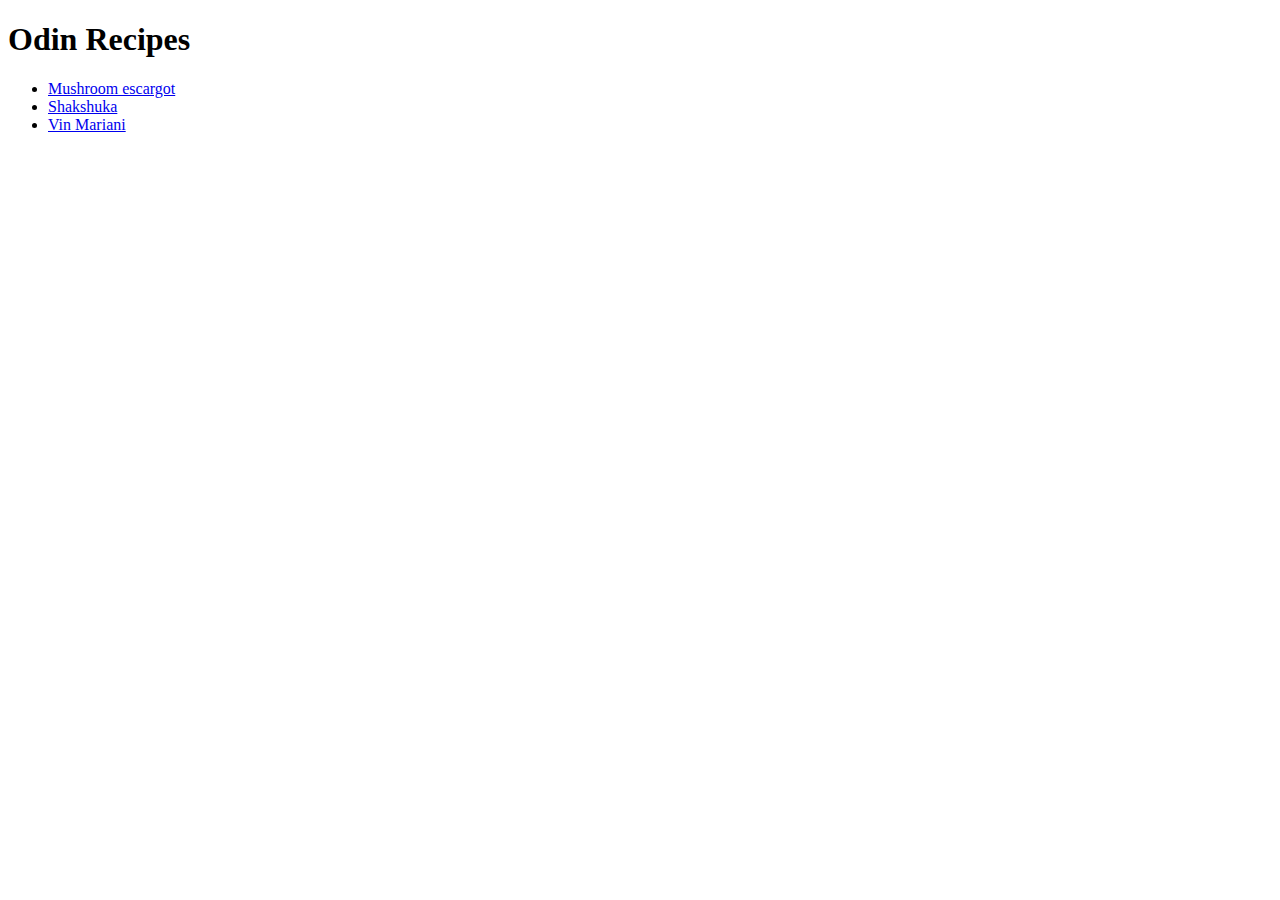
==== index.html @ f193c6cb "fix: Corrected links in index.html" ====
<!DOCTYPE html>
<html>
    <head>
        <meta charset="utf-8">
        <title>Recipe Project</title>
    </head>
    <body>
        <h1>Odin Recipes</h1>
        <ul>
            <li><a href="recipes/shroom-escargot.html">Mushroom escargot</a></li>
            <li><a href="recipes/shakshuka.html">Shakshuka</a></li>
            <li><a href="recipes/mariani.html">Vin Mariani</a></li>
        </ul>
    </body>
</html>
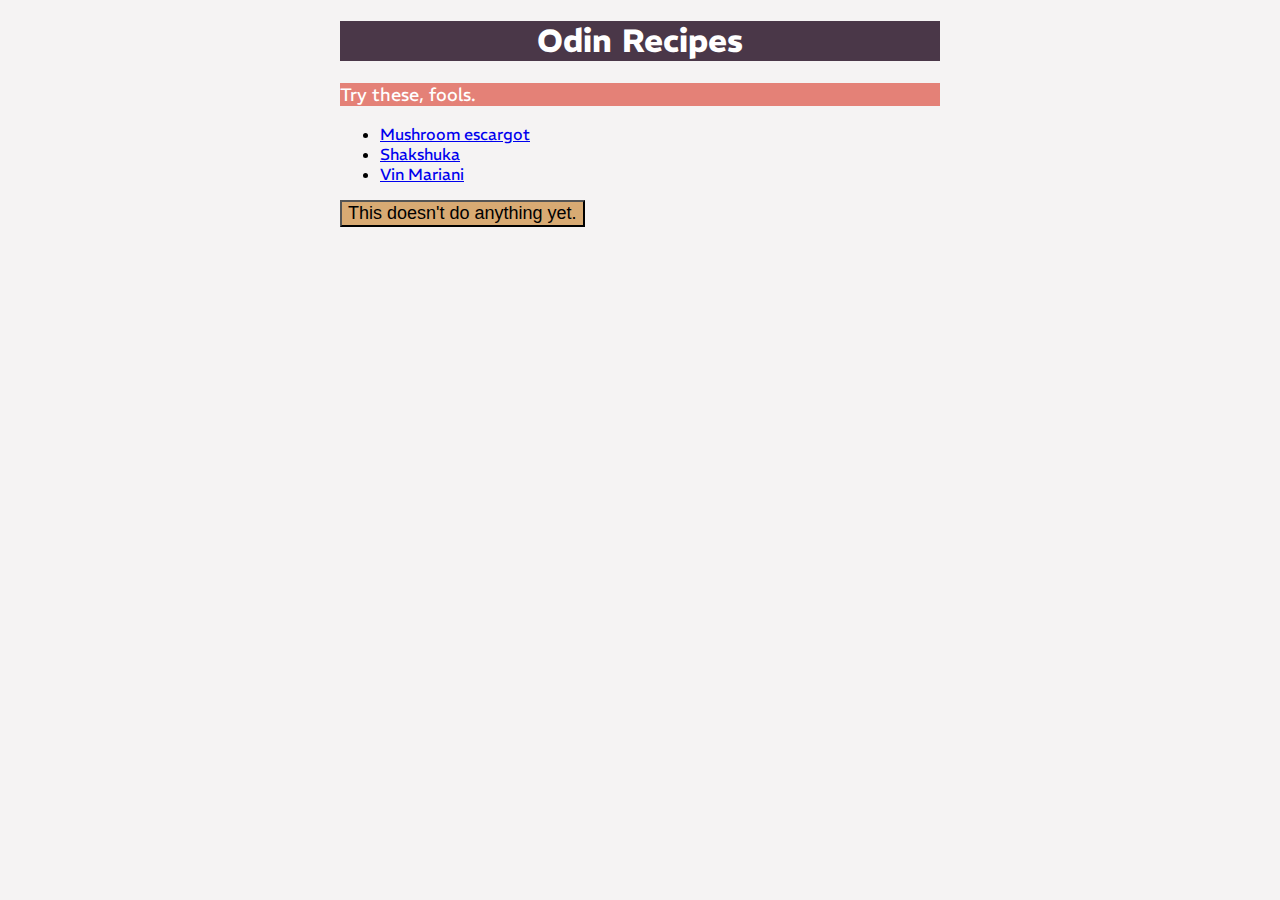
==== commit 7d54053d: "feat: do awful things with CSS" ====
--- a/index.html
+++ b/index.html
@@ -3,13 +3,23 @@
     <head>
         <meta charset="utf-8">
         <title>Recipe Project</title>
+        <link rel="stylesheet" href="style/style.css">
+        <style>
+            p {
+                background-color: #e48177;
+                color: white;
+                font-size: 18px;
+            }
+        </style>
     </head>
     <body>
         <h1>Odin Recipes</h1>
+        <p>Try these, fools.</p>
         <ul>
             <li><a href="recipes/shroom-escargot.html">Mushroom escargot</a></li>
             <li><a href="recipes/shakshuka.html">Shakshuka</a></li>
             <li><a href="recipes/mariani.html">Vin Mariani</a></li>
         </ul>
-    </body>
+        <button style="background-color: #d8aa73; font-size: 18px;">This doesn't do anything yet.</button>
+        </body>
 </html>--- a/style/style.css
+++ b/style/style.css
@@ -0,0 +1,26 @@
+@import url('https://fonts.googleapis.com/css2?family=REM&display=swap');
+
+img {
+    height: auto;
+    width: 500px;
+    display: block;
+    margin: 0 auto;
+}
+
+html  {
+    font-family: REM, sans-serif;
+    background-color: #f5f3f3;
+}
+
+body {
+    width: 600px;
+    margin: auto;
+}
+
+h1 {
+    background-color: #4a3748;
+    color: white;
+    font-size: 32px;
+    text-align: center;
+    font-weight: bold;
+}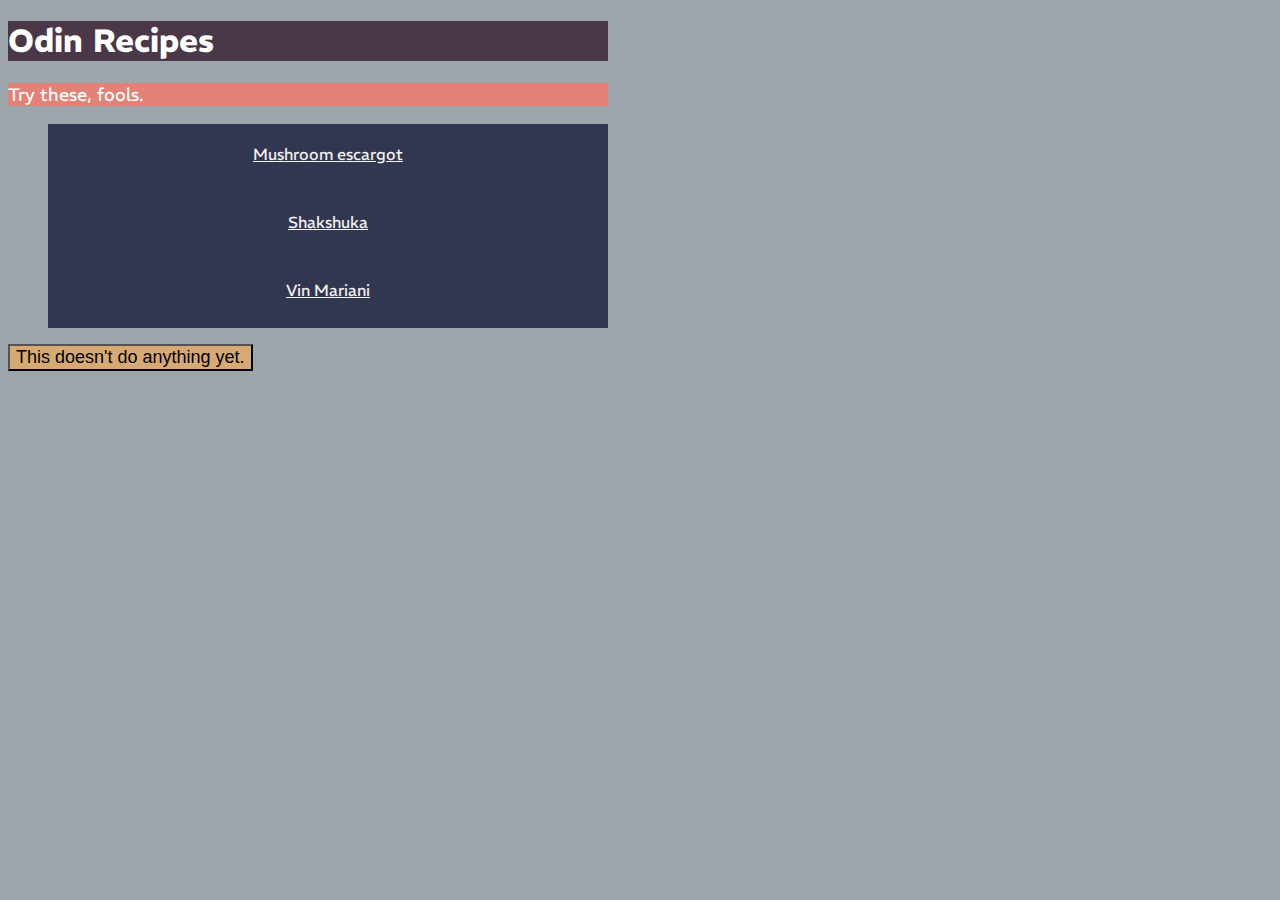
==== commit b829032b: "problem: Styles fall apart" ====
--- a/index.html
+++ b/index.html
@@ -16,9 +16,9 @@
         <h1>Odin Recipes</h1>
         <p>Try these, fools.</p>
         <ul>
-            <li><a href="recipes/shroom-escargot.html">Mushroom escargot</a></li>
-            <li><a href="recipes/shakshuka.html">Shakshuka</a></li>
-            <li><a href="recipes/mariani.html">Vin Mariani</a></li>
+            <li class="recipe"><a href="recipes/shroom-escargot.html">Mushroom escargot</a></li>
+            <li class="recipe"><a href="recipes/shakshuka.html">Shakshuka</a></li>
+            <li class="recipe"><a href="recipes/mariani.html">Vin Mariani</a></li>
         </ul>
         <button style="background-color: #d8aa73; font-size: 18px;">This doesn't do anything yet.</button>
         </body>
--- a/style/style.css
+++ b/style/style.css
@@ -8,19 +8,48 @@
 }
 
 html  {
-    font-family: REM, sans-serif;
-    background-color: #f5f3f3;
+
 }
 
 body {
-    width: 600px;
-    margin: auto;
+    width: 600px;    
+    font-family: REM, sans-serif;
+    background-color: #9da6ab;
+}
+
+p {
+    background-color: #e48177;
+    color: white;
+    font-size: 18px;
 }
 
 h1 {
     background-color: #4a3748;
     color: white;
     font-size: 32px;
+    font-weight: bold;
+}
+
+.recipe {
+    display: block;
+
+    height: 3em;
+    background-color: #323751;
+    padding-top: 20px;
+}
+
+ul li {
     text-align: center;
-    font-weight: bold;
+}
+
+li a:link {
+    color: #f5f3f3;
+}
+
+li a:visited {
+    color: #c48750;
+}
+
+li a:link {
+    color: #f5f3f3;
 }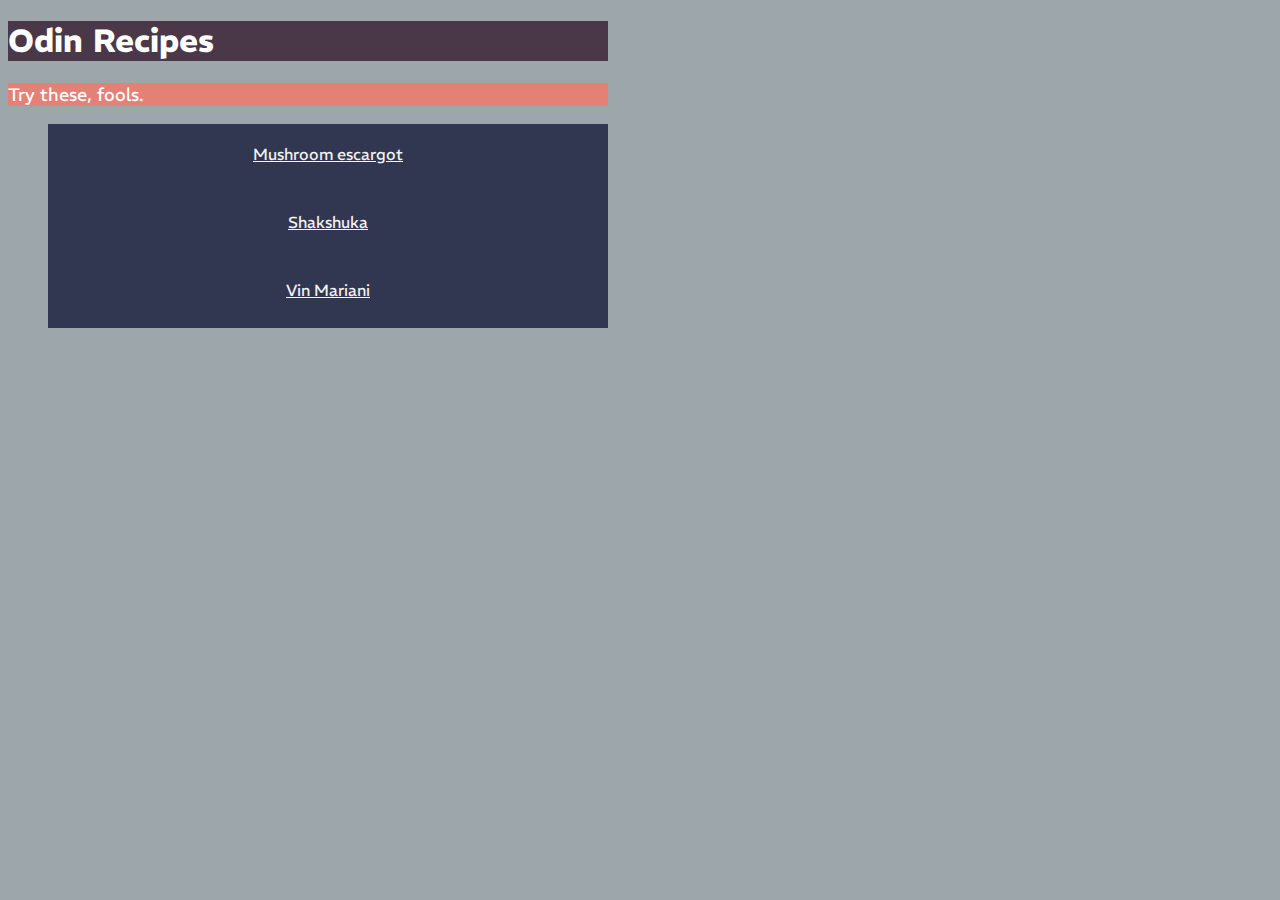
==== commit a39c615c: "fix: Possibly repair damage" ====
--- a/index.html
+++ b/index.html
@@ -3,14 +3,7 @@
     <head>
         <meta charset="utf-8">
         <title>Recipe Project</title>
-        <link rel="stylesheet" href="style/style.css">
-        <style>
-            p {
-                background-color: #e48177;
-                color: white;
-                font-size: 18px;
-            }
-        </style>
+        <link rel="stylesheet" href="./style/style.css">
     </head>
     <body>
         <h1>Odin Recipes</h1>
@@ -20,6 +13,5 @@
             <li class="recipe"><a href="recipes/shakshuka.html">Shakshuka</a></li>
             <li class="recipe"><a href="recipes/mariani.html">Vin Mariani</a></li>
         </ul>
-        <button style="background-color: #d8aa73; font-size: 18px;">This doesn't do anything yet.</button>
         </body>
 </html>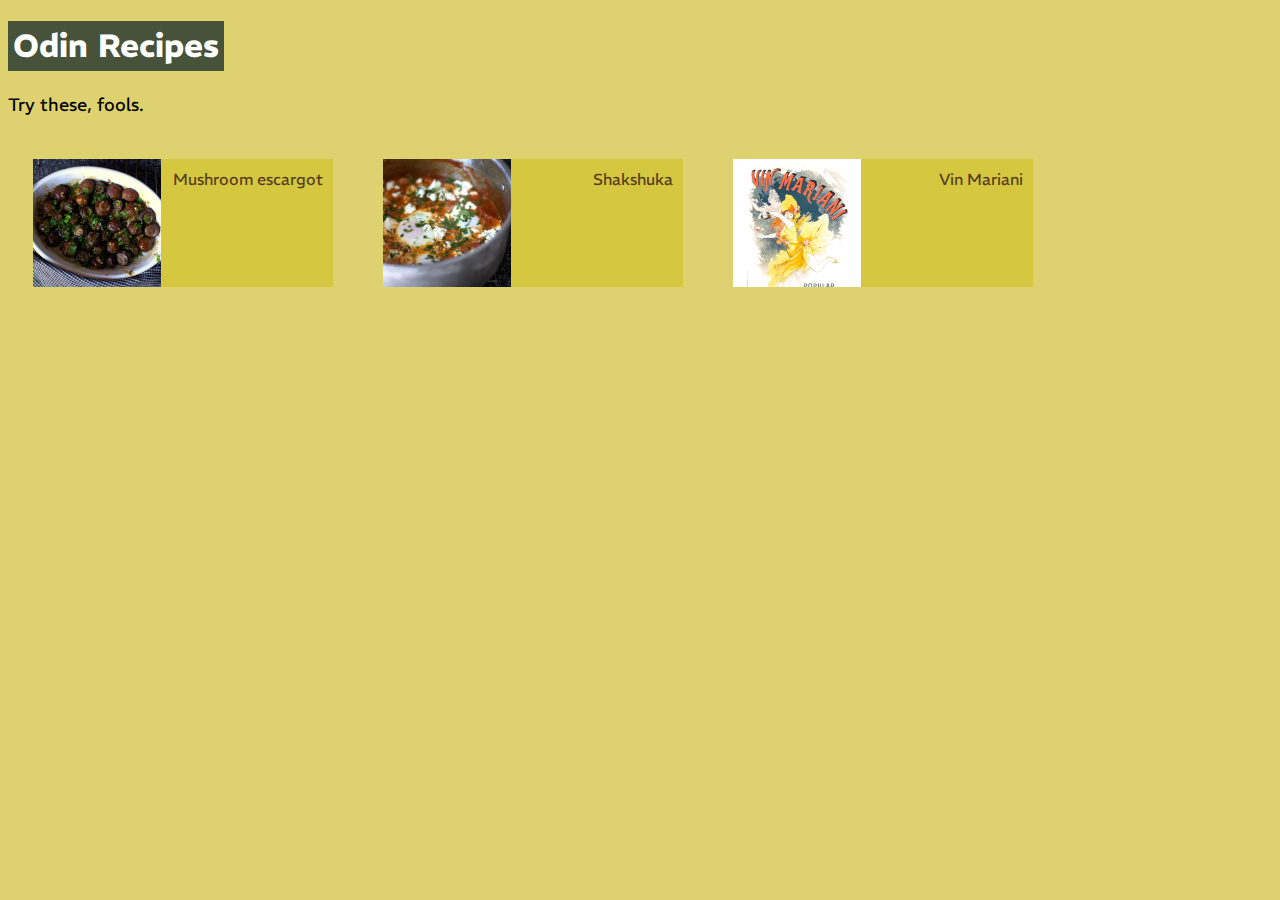
==== commit b0f1737b: "Fix; CSS seems to be worksing. lord knows how." ====
--- a/index.html
+++ b/index.html
@@ -8,10 +8,18 @@
     <body>
         <h1>Odin Recipes</h1>
         <p>Try these, fools.</p>
-        <ul>
-            <li class="recipe"><a href="recipes/shroom-escargot.html">Mushroom escargot</a></li>
-            <li class="recipe"><a href="recipes/shakshuka.html">Shakshuka</a></li>
-            <li class="recipe"><a href="recipes/mariani.html">Vin Mariani</a></li>
-        </ul>
+        <section>
+            <article>
+                <img src="./images/shroom-thumb.png" alt="garlic shrooms">
+                <a href="recipes/shroom-escargot.html">Mushroom escargot</a>
+            </article>
+            <article>
+                <img src="./images/shakshouka-thumb.png" alt="tomato eggs">
+                <a href="recipes/shakshuka.html">Shakshuka</a>
+            </article>
+            <article>
+                <img src="./images/marinari-thumb.png" alt="coke girl">
+                <a href="recipes/mariani.html">Vin Mariani</a></article>
+        </section>
         </body>
 </html>--- a/style/style.css
+++ b/style/style.css
@@ -7,49 +7,68 @@
     margin: 0 auto;
 }
 
-html  {
-
-}
 
 body {
-    width: 600px;    
     font-family: REM, sans-serif;
-    background-color: #9da6ab;
+    background-color: #ddd26f;
 }
 
 p {
-    background-color: #e48177;
-    color: white;
+    color: #e465239;
     font-size: 18px;
 }
 
 h1 {
-    background-color: #4a3748;
+    background-color: #465239;
+    padding: 5px;
     color: white;
     font-size: 32px;
     font-weight: bold;
+    width: fit-content;
 }
 
-.recipe {
-    display: block;
-
-    height: 3em;
-    background-color: #323751;
-    padding-top: 20px;
+section {
+    display: flex;
+    height: auto;
+    flex-flow: row wrap;
+    text-align: right;
 }
 
-ul li {
-    text-align: center;
+ul {
+    list-style-type: lower-greek;
 }
 
-li a:link {
-    color: #f5f3f3;
+
+article {
+    width: 300px;
+    display: inline-flex;
+    background-color: #d5c73f;
+    flex-flow: row wrap;
+    margin: 25px;
 }
 
-li a:visited {
-    color: #c48750;
+article img {
+    width: 128px;
+    margin-left: 0;
+    height: auto;
+    justify-items: flex-start;
 }
 
-li a:link {
-    color: #f5f3f3;
-}+article a {
+    margin-right: 10px;
+    margin-top: 10px;
+}
+
+a:link {
+    color: #573d20;
+    text-decoration: none;
+}
+
+a:hover {
+    text-decoration: underline;
+}
+
+a:visited {
+    color: #d65739;
+    text-decoration: none;
+}
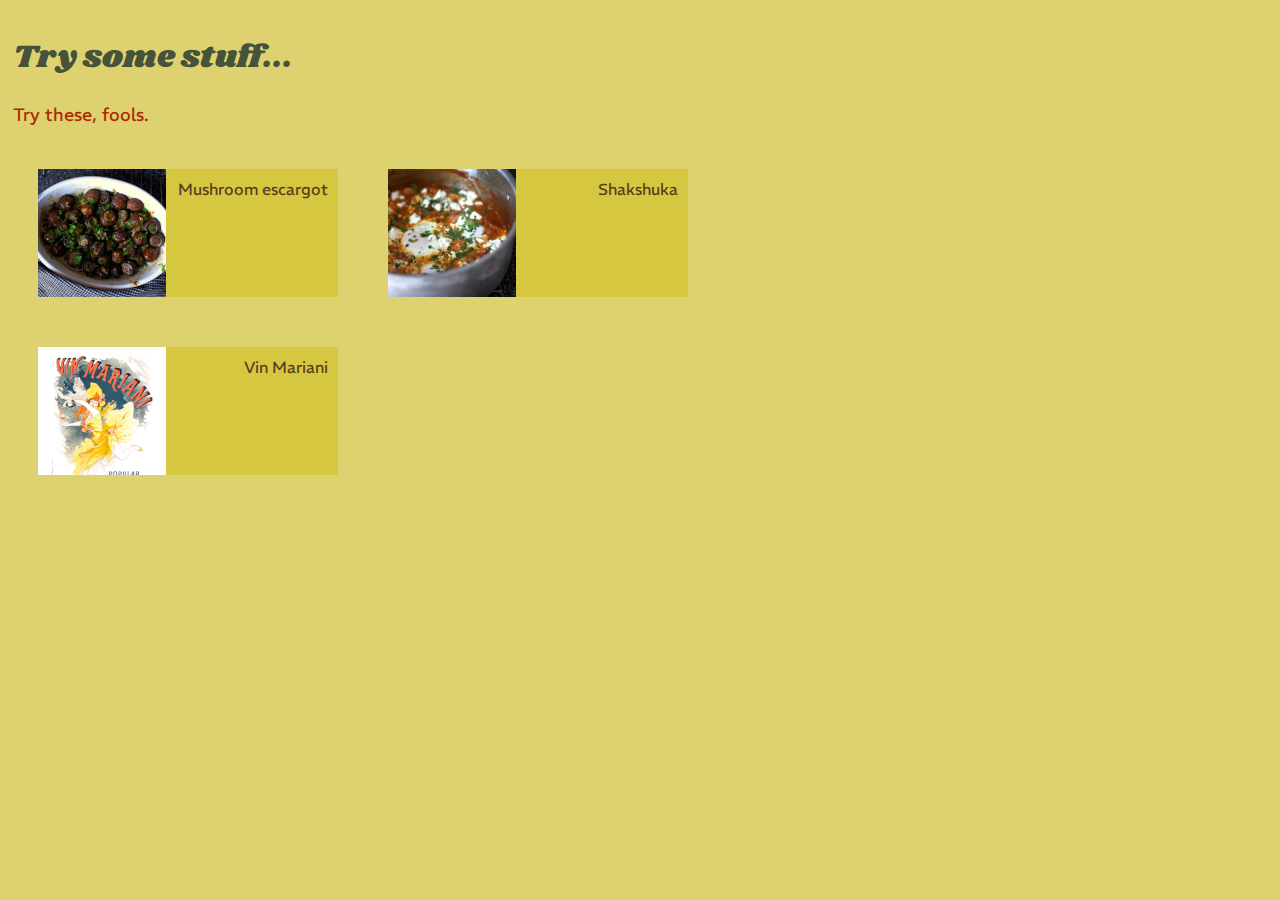
==== commit 02ecd531: "feat: So close and yet so far" ====
--- a/index.html
+++ b/index.html
@@ -6,7 +6,7 @@
         <link rel="stylesheet" href="./style/style.css">
     </head>
     <body>
-        <h1>Odin Recipes</h1>
+        <h1 class="hello">Try some stuff...</h1>
         <p>Try these, fools.</p>
         <section>
             <article>
--- a/style/style.css
+++ b/style/style.css
@@ -1,4 +1,4 @@
-@import url('https://fonts.googleapis.com/css2?family=REM&display=swap');
+@import url('https://fonts.googleapis.com/css2?family=Babylonica&family=Lobster&family=REM&family=Shrikhand&display=swap');
 
 img {
     height: auto;
@@ -11,20 +11,26 @@
 body {
     font-family: REM, sans-serif;
     background-color: #ddd26f;
+    width: 80%;
+    padding: 5px;
 }
 
 p {
-    color: #e465239;
+    color: #ae2900;
     font-size: 18px;
 }
 
 h1 {
-    background-color: #465239;
-    padding: 5px;
-    color: white;
+    color: #465239;
+
     font-size: 32px;
     font-weight: bold;
     width: fit-content;
+}
+
+.hello {
+    font-family: 'Shrikhand', cursive;
+    font-weight: 400;
 }
 
 section {
@@ -54,6 +60,7 @@
     justify-items: flex-start;
 }
 
+
 article a {
     margin-right: 10px;
     margin-top: 10px;
@@ -72,3 +79,9 @@
     color: #d65739;
     text-decoration: none;
 }
+
+aside {
+    font-family: 'Lobster', cursive;
+    font-size: 8em;
+    text-align: right;
+}
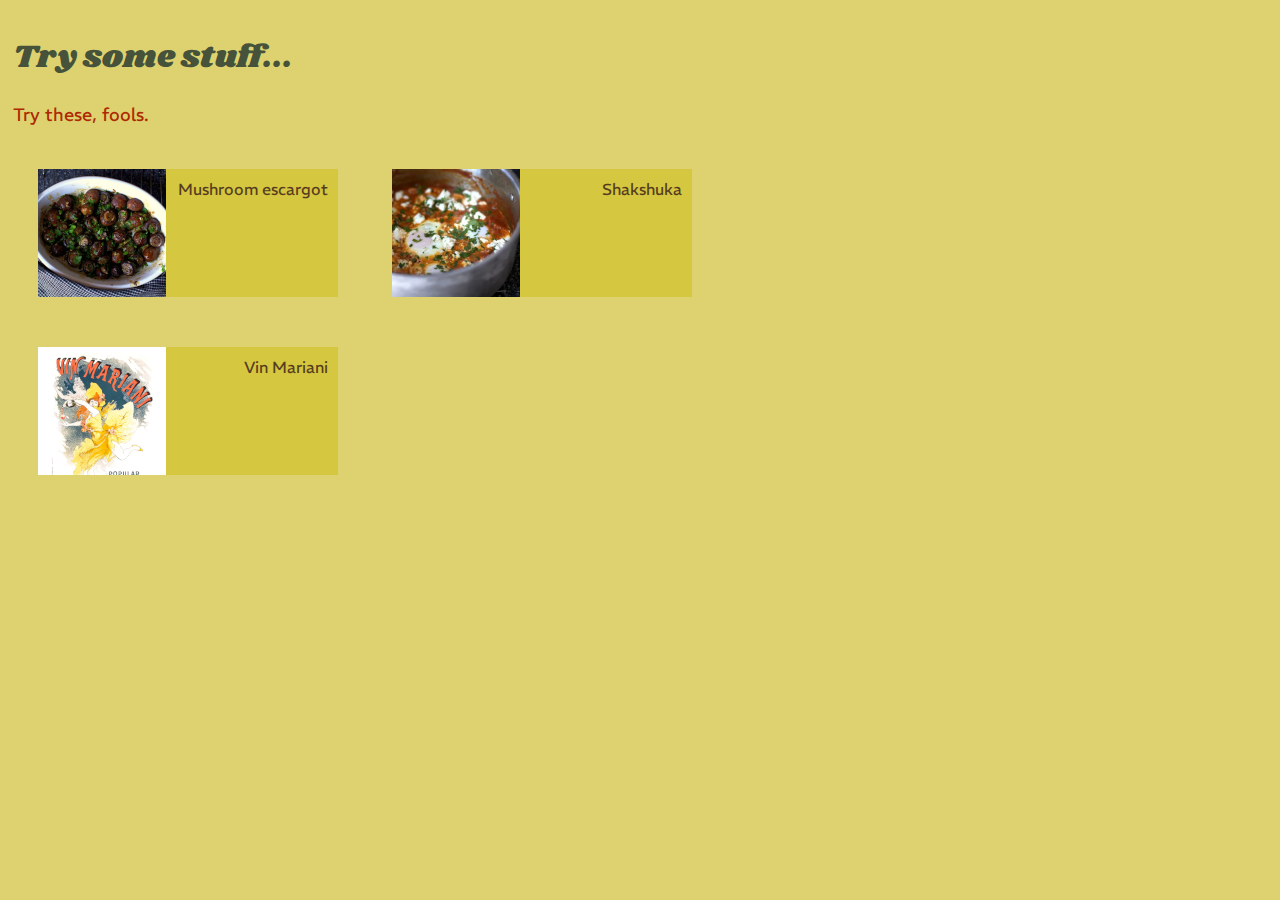
==== commit 0ae681f9: "fix: Use more sensible tag in index" ====
--- a/index.html
+++ b/index.html
@@ -8,7 +8,7 @@
     <body>
         <h1 class="hello">Try some stuff...</h1>
         <p>Try these, fools.</p>
-        <section>
+        <main>
             <article>
                 <img src="./images/shroom-thumb.png" alt="garlic shrooms">
                 <a href="recipes/shroom-escargot.html">Mushroom escargot</a>
@@ -20,6 +20,6 @@
             <article>
                 <img src="./images/marinari-thumb.png" alt="coke girl">
                 <a href="recipes/mariani.html">Vin Mariani</a></article>
-        </section>
+        </main>
         </body>
 </html>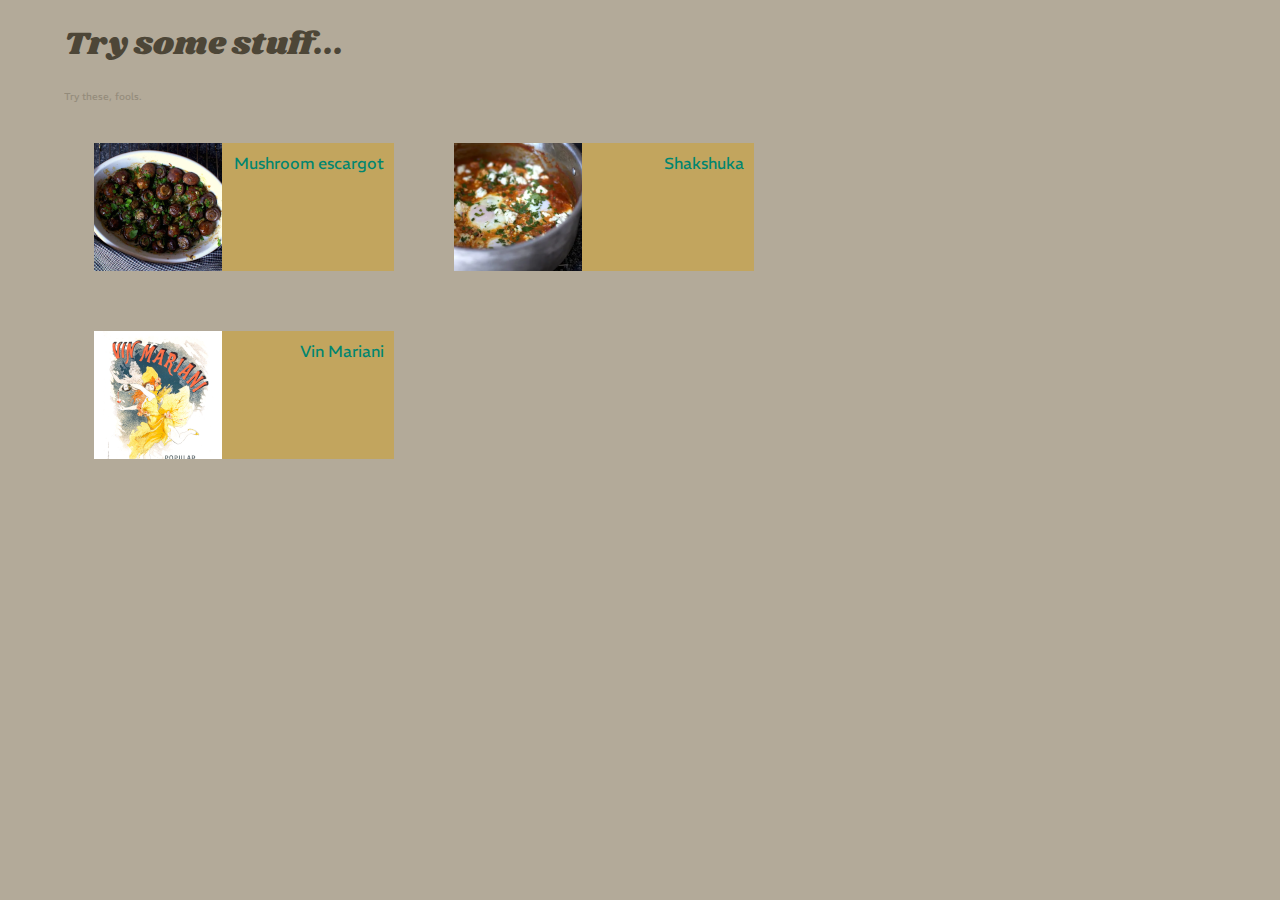
==== commit 52328dd7: "fix: Make better use of flexbox" ====
--- a/index.html
+++ b/index.html
@@ -7,8 +7,9 @@
     </head>
     <body>
         <h1 class="hello">Try some stuff...</h1>
-        <p>Try these, fools.</p>
+        <p class="whisper">Try these, fools.</p>
         <main>
+            <div class="recipelist">
             <article>
                 <img src="./images/shroom-thumb.png" alt="garlic shrooms">
                 <a href="recipes/shroom-escargot.html">Mushroom escargot</a>
@@ -19,7 +20,9 @@
             </article>
             <article>
                 <img src="./images/marinari-thumb.png" alt="coke girl">
-                <a href="recipes/mariani.html">Vin Mariani</a></article>
+                <a href="recipes/mariani.html">Vin Mariani</a>
+            </article>
+            </div>
         </main>
         </body>
 </html>--- a/style/style.css
+++ b/style/style.css
@@ -1,31 +1,55 @@
 @import url('https://fonts.googleapis.com/css2?family=Babylonica&family=Lobster&family=REM&family=Shrikhand&display=swap');
+
+:root {
+    --warmlight: #c2a55e;
+    --warmdark: #4d4637;
+    --neutral: #b3aa99;
+    --coollight: #39bba4;
+    --cooldark: #008570;
+  }
+
+  * {
+
+    box-sizing: border-box;
+}
 
 img {
     height: auto;
     width: 500px;
-    display: block;
     margin: 0 auto;
 }
 
-
 body {
     font-family: REM, sans-serif;
-    background-color: #ddd26f;
-    width: 80%;
-    padding: 5px;
+    background-color: var(--neutral);
+    color: var(--warmdark);
+    width: 90%;
+    margin: auto;
 }
 
-p {
-    color: #ae2900;
-    font-size: 18px;
+main {
+    display: flex;
+    justify-content: center;
+    width: 90%;
+}
+
+.recipelist {
+    display: flex;
+    justify-content: left;
+    flex-wrap: wrap;
+}
+
+article {
+    width: 300px;
+    height: 128px;
+    display: flex;
+    background-color: var(--warmlight);
+    margin: 30px;
 }
 
 h1 {
-    color: #465239;
-
     font-size: 32px;
     font-weight: bold;
-    width: fit-content;
 }
 
 .hello {
@@ -33,54 +57,44 @@
     font-weight: 400;
 }
 
-section {
-    display: flex;
-    height: auto;
-    flex-flow: row wrap;
-    text-align: right;
+.whisper {
+    font-size: 10px;
+    opacity: 30%;
 }
 
 ul {
     list-style-type: lower-greek;
 }
 
-
-article {
-    width: 300px;
-    display: inline-flex;
-    background-color: #d5c73f;
-    flex-flow: row wrap;
-    margin: 25px;
-}
-
 article img {
     width: 128px;
     margin-left: 0;
     height: auto;
-    justify-items: flex-start;
 }
 
 
 article a {
     margin-right: 10px;
     margin-top: 10px;
+
 }
 
 a:link {
-    color: #573d20;
+    color: var(--cooldark);
     text-decoration: none;
 }
 
 a:hover {
     text-decoration: underline;
+    border: 1em pink;
 }
 
 a:visited {
-    color: #d65739;
+    color: var(--warmdark);
     text-decoration: none;
 }
 
-aside {
+footer {
     font-family: 'Lobster', cursive;
     font-size: 8em;
     text-align: right;
